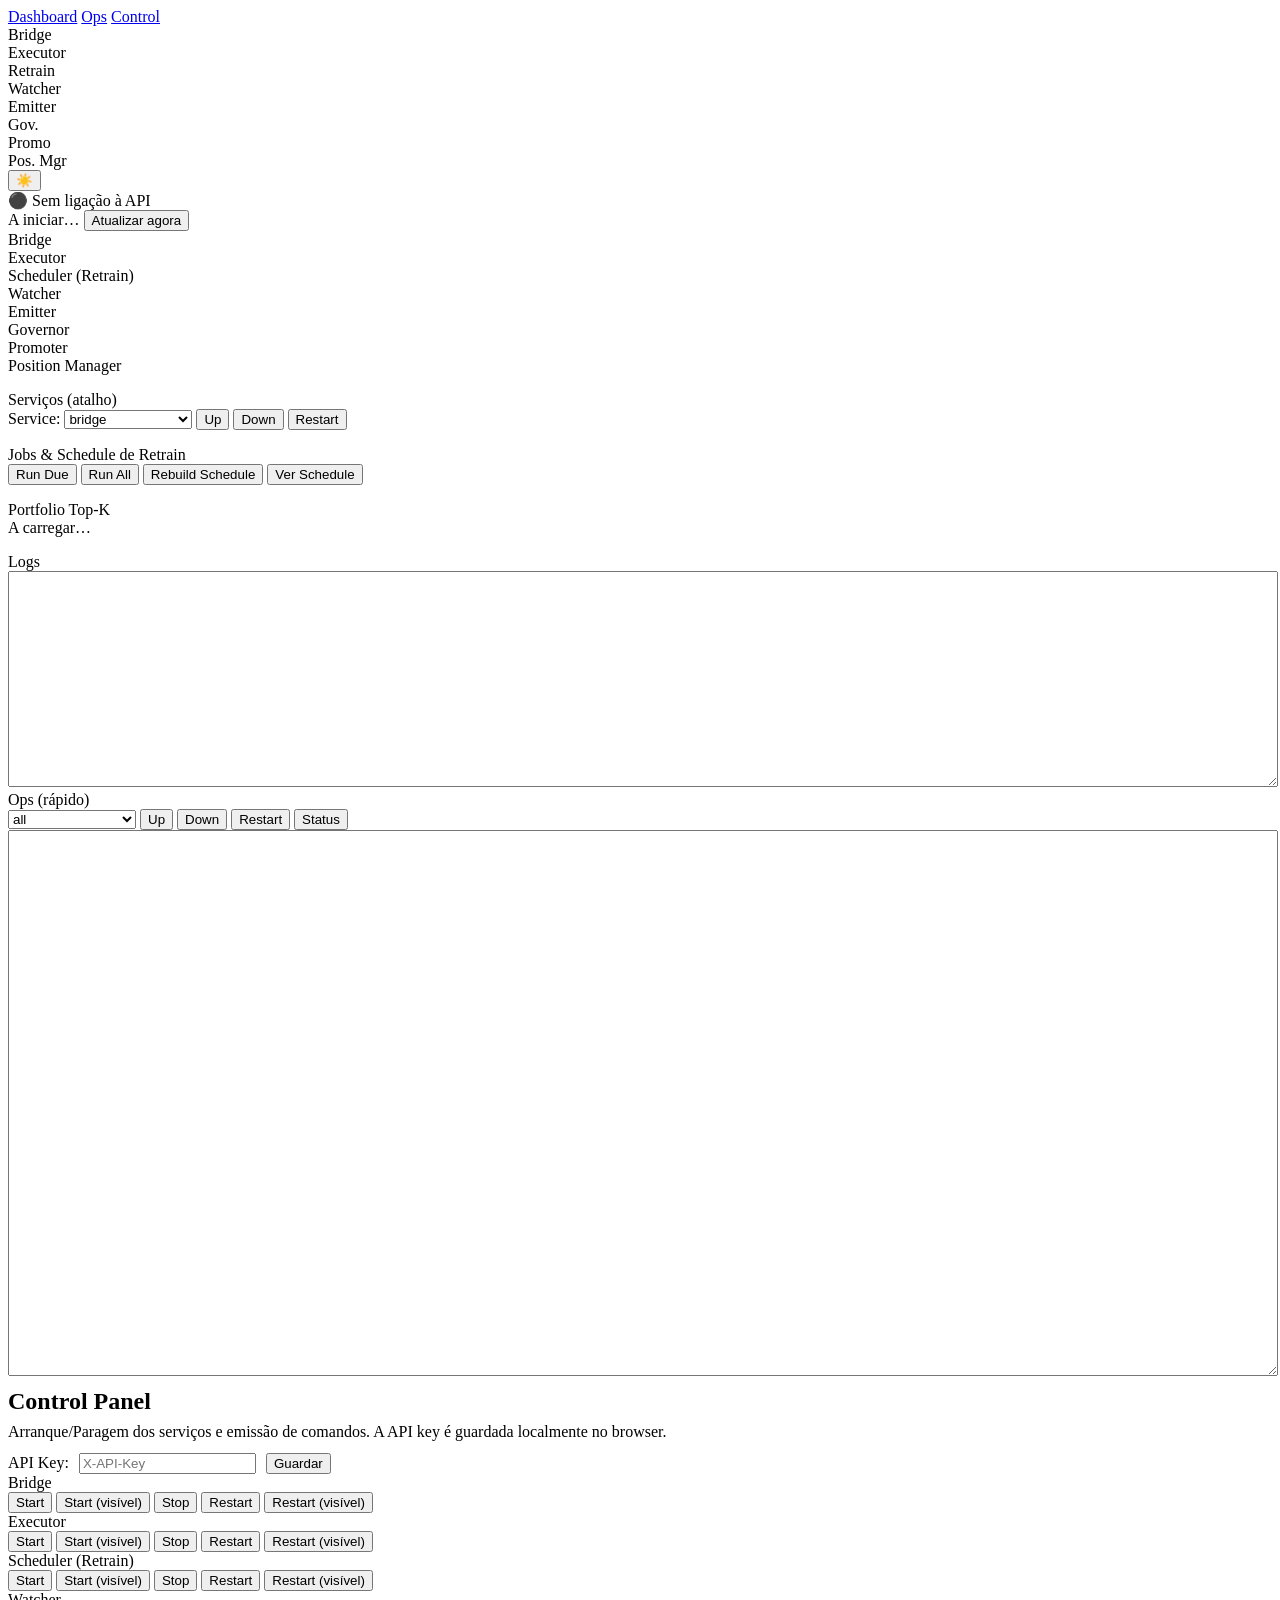
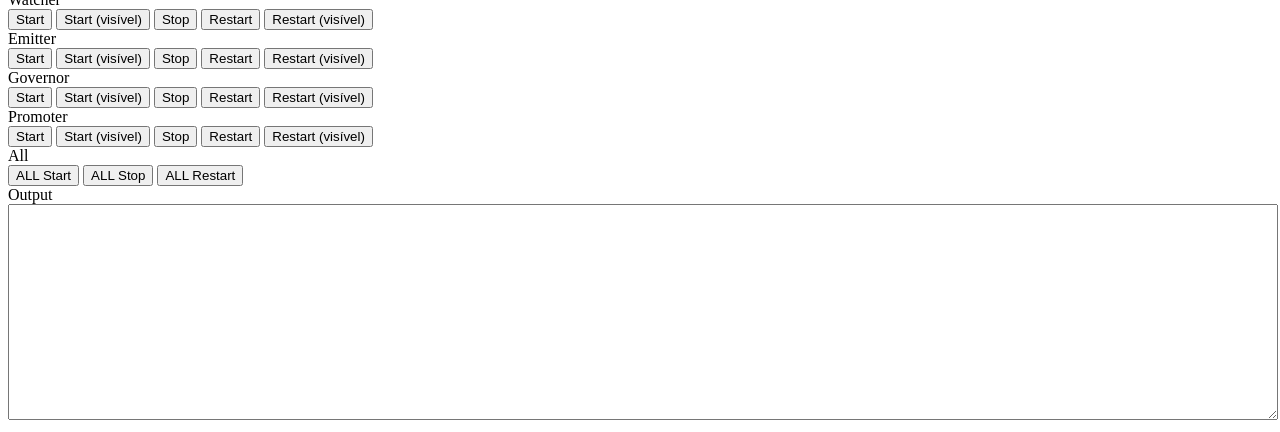
==== app/ui/templates/index.html @ 9c930dc5 "Migration and adjustments on various API's for the new Linux Envoronment" ====
<!doctype html>
<html lang="en">
  <head>
    <meta charset="utf-8">
    <title>MLSL Dashboard</title>
    <meta name="viewport" content="width=device-width, initial-scale=1">
    <meta name="color-scheme" content="dark light">
    <!-- CSS -->
    <link rel="stylesheet" href="/static/css/app.css?v=20251203">
  </head>
  <body>
    <header class="topbar">
      <nav class="tabs">
        <a href="#dash"    class="tab-link active" data-tab="dash">Dashboard</a>
        <a href="#ops"     class="tab-link"        data-tab="ops">Ops</a>
        <a href="#control" class="tab-link"        data-tab="control">Control</a>
      </nav>
      <div class="topbar-right">
        <div class="lights">
          <div class="group">
            <span class="name">Bridge</span>
            <span id="light-bridge" class="light off"></span>
            <span id="meta-bridge" class="meta"></span>
          </div>
          <div class="group">
            <span class="name">Executor</span>
            <span id="light-exec" class="light off"></span>
            <span id="meta-exec" class="meta"></span>
          </div>
          <div class="group">
            <span class="name">Retrain</span>
            <span id="light-retrain" class="light off"></span>
            <span id="meta-retrain" class="meta"></span>
          </div>
          <div class="group">
            <span class="name">Watcher</span>
            <span id="light-watcher" class="light off"></span>
            <span id="meta-watcher" class="meta"></span>
          </div>
          <div class="group">
            <span class="name">Emitter</span>
            <span id="light-emitter" class="light off"></span>
            <span id="meta-emitter" class="meta"></span>
          </div>
          <div class="group">
            <span class="name">Gov.</span>
            <span id="light-governor" class="light off"></span>
            <span id="meta-governor" class="meta"></span>
          </div>
          <div class="group">
            <span class="name">Promo</span>
            <span id="light-promoter" class="light off"></span>
            <span id="meta-promoter" class="meta"></span>
          </div>
          <div class="group">
            <span class="name">Pos. Mgr</span>
            <span id="light-posmanager" class="light off"></span>
            <span id="meta-posmanager" class="meta"></span>
          </div>
        </div>
        <button id="themeToggle" class="btn-small" title="Alternar tema">☀️</button>
      </div>
    </header>

    <div id="globalStatus" class="status-banner off">
      ⚫ Sem ligação à API
    </div>

    <main>
      <!-- ====================== TAB DASHBOARD ====================== -->
      <div id="tab-dash" class="tab active">
        <div class="toolbar">
          <span id="ts" class="muted">A iniciar…</span>
          <button id="refreshBtn" class="btn-small">Atualizar agora</button>
          <span id="healthLine" class="muted"></span>
        </div>

        <!-- Cards de serviços -->
        <div class="wrap">
          <!-- Bridge -->
          <div class="card">
            <div class="title">Bridge</div>
            <div class="kvs" id="bridgeCard"></div>
          </div>

          <!-- Executor -->
          <div class="card">
            <div class="title">Executor</div>
            <div class="kvs" id="executorCard"></div>
          </div>

          <!-- Scheduler / Retrain -->
          <div class="card">
            <div class="title">Scheduler (Retrain)</div>
            <div class="kvs" id="retrainCard"></div>
          </div>

          <!-- Watcher -->
          <div class="card">
            <div class="title">Watcher</div>
            <div class="kvs" id="watcherCard"></div>
          </div>

          <!-- Emitter -->
          <div class="card">
            <div class="title">Emitter</div>
            <div class="kvs" id="emitterCard"></div>
          </div>

          <!-- Governor -->
          <div class="card">
            <div class="title">Governor</div>
            <div class="kvs" id="governorCard"></div>
          </div>

          <!-- Promoter -->
          <div class="card">
            <div class="title">Promoter</div>
            <div class="kvs" id="promoterCard"></div>
          </div>

          <!-- Position Manager -->
          <div class="card">
            <div class="title">Position Manager</div>
            <div class="kvs" id="posManagerCard"></div>
          </div>
        </div>

        <!-- Proc control (atalho rápido) -->
        <div class="card" style="margin-top:16px">
          <div class="title">Serviços (atalho)</div>
          <div class="toolbar">
            <label>Service:
              <select id="procTarget">
                <option value="bridge">bridge</option>
                <option value="executor">executor</option>
                <option value="retrain">retrain</option>
                <option value="watcher">watcher</option>
                <option value="emitter">emitter</option>
                <option value="governor">governor</option>
                <option value="promoter">promoter</option>
                <option value="position_manager">position_manager</option>
                <option value="all">all</option>
              </select>
            </label>
            <button id="procUpBtn" class="btn-small">Up</button>
            <button id="procDownBtn" class="btn-small">Down</button>
            <button id="procRestartBtn" class="btn-small">Restart</button>
          </div>
        </div>

        <!-- Jobs & Schedule -->
        <div class="card" style="margin-top:16px">
          <div class="title">Jobs &amp; Schedule de Retrain</div>
          <div class="toolbar">
            <button id="runDueBtn" class="btn-small">Run Due</button>
            <button id="runAllBtn" class="btn-small">Run All</button>
            <button id="rebuildBtn" class="btn-small">Rebuild Schedule</button>
            <button id="viewScheduleBtn" class="btn-small">Ver Schedule</button>
          </div>
          <div id="strategies"></div>
          <pre id="scheduleYaml" class="pre" style="margin-top:8px; display:none"></pre>
        </div>

        <!-- Portfolio em SECÇÃO própria (não dentro da grelha principal) -->
        <div class="card" style="margin-top:16px">
          <div class="title">Portfolio Top-K</div>
          <div id="portfolioBox">
            <div class="muted">A carregar…</div>
          </div>
        </div>

        <!-- Logs -->
        <div class="card" style="margin-top:16px">
          <div class="title">Logs</div>
          <textarea id="out" class="pre" rows="14" style="width:100%; max-height:50vh"></textarea>
        </div>
      </div>

      <!-- ====================== TAB OPS ====================== -->
      <div id="tab-ops" class="tab">
        <div class="card">
          <div class="title">Ops (rápido)</div>
          <div class="toolbar">
            <select id="opsTarget">
              <option>all</option>
              <option>bridge</option>
              <option>executor</option>
              <option>retrain</option>
              <option>watcher</option>
              <option>emitter</option>
              <option>governor</option>
              <option>promoter</option>
              <option>position_manager</option>
            </select>
            <button onclick="opsRun('up')" class="btn-small">Up</button>
            <button onclick="opsRun('down')" class="btn-small">Down</button>
            <button onclick="opsRun('restart')" class="btn-small">Restart</button>
            <button onclick="opsStatus()" class="btn-small">Status</button>
          </div>
          <textarea id="opsOut" class="pre" style="width:100%;height:60vh"></textarea>
        </div>
      </div>

      <!-- ====================== TAB CONTROL ====================== -->
      <div id="tab-control" class="tab">
        <h2 class="title" style="margin:8px 0">Control Panel</h2>
        <div class="muted">
          Arranque/Paragem dos serviços e emissão de comandos. A API key é guardada localmente no browser.
        </div>

        <div class="card" style="margin-top:12px">
          <label>API Key:
            <input id="api-key" type="password" placeholder="X-API-Key" style="margin-left:6px">
          </label>
          <button id="save-key" class="btn-small" style="margin-left:6px">Guardar</button>
        </div>

        <div class="card">
          <div class="title">Bridge</div>
          <button id="btn-bridge-start">Start</button>
          <button id="btn-bridge-start-vis">Start (visível)</button>
          <button id="btn-bridge-stop">Stop</button>
          <button id="btn-bridge-restart">Restart</button>
          <button id="btn-bridge-restart-vis">Restart (visível)</button>
        </div>

        <div class="card">
          <div class="title">Executor</div>
          <button id="btn-executor-start">Start</button>
          <button id="btn-executor-start-vis">Start (visível)</button>
          <button id="btn-executor-stop">Stop</button>
          <button id="btn-executor-restart">Restart</button>
          <button id="btn-executor-restart-vis">Restart (visível)</button>
        </div>

        <div class="card">
          <div class="title">Scheduler (Retrain)</div>
          <button id="btn-scheduler-start">Start</button>
          <button id="btn-scheduler-start-vis">Start (visível)</button>
          <button id="btn-scheduler-stop">Stop</button>
          <button id="btn-scheduler-restart">Restart</button>
          <button id="btn-scheduler-restart-vis">Restart (visível)</button>
        </div>

        <div class="card">
          <div class="title">Watcher</div>
          <button id="btn-watcher-start">Start</button>
          <button id="btn-watcher-start-vis">Start (visível)</button>
          <button id="btn-watcher-stop">Stop</button>
          <button id="btn-watcher-restart">Restart</button>
          <button id="btn-watcher-restart-vis">Restart (visível)</button>
        </div>

        <div class="card">
          <div class="title">Emitter</div>
          <button id="btn-emitter-start">Start</button>
          <button id="btn-emitter-start-vis">Start (visível)</button>
          <button id="btn-emitter-stop">Stop</button>
          <button id="btn-emitter-restart">Restart</button>
          <button id="btn-emitter-restart-vis">Restart (visível)</button>
        </div>

        <div class="card">
          <div class="title">Governor</div>
          <button id="btn-governor-start">Start</button>
          <button id="btn-governor-start-vis">Start (visível)</button>
          <button id="btn-governor-stop">Stop</button>
          <button id="btn-governor-restart">Restart</button>
          <button id="btn-governor-restart-vis">Restart (visível)</button>
        </div>

        <div class="card">
          <div class="title">Promoter</div>
          <button id="btn-promoter-start">Start</button>
          <button id="btn-promoter-start-vis">Start (visível)</button>
          <button id="btn-promoter-stop">Stop</button>
          <button id="btn-promoter-restart">Restart</button>
          <button id="btn-promoter-restart-vis">Restart (visível)</button>
        </div>

        <div class="card">
          <div class="title">All</div>
          <button id="btn-all-start">ALL Start</button>
          <button id="btn-all-stop">ALL Stop</button>
          <button id="btn-all-restart">ALL Restart</button>
        </div>

        <div class="card">
          <div class="title">Output</div>
          <textarea id="ops-output" rows="14" style="width:100%" readonly></textarea>
        </div>
      </div>
    </main>

    <!-- Config da API (ajusta a origin se for preciso) -->
    <script>
      // Bridge FastAPI
      window.API_ORIGIN = "http://127.0.0.1:5005";
      window.API_BASE   = "/ui/api";
    </script>
    <!-- JS comum (tabs + theme + api helper) -->
    <script src="/static/js/common.js?v=20251203"></script>
    <!-- Dashboard (health, strategies, portfolio, logs) -->
    <script src="/static/js/dashboard.js?v=20251203"></script>
    <!-- Ops & Control -->
    <script src="/static/js/ops.js?v=20251015"></script>
    <script src="/static/js/control.js?v=20251015"></script>
  </body>
</html>
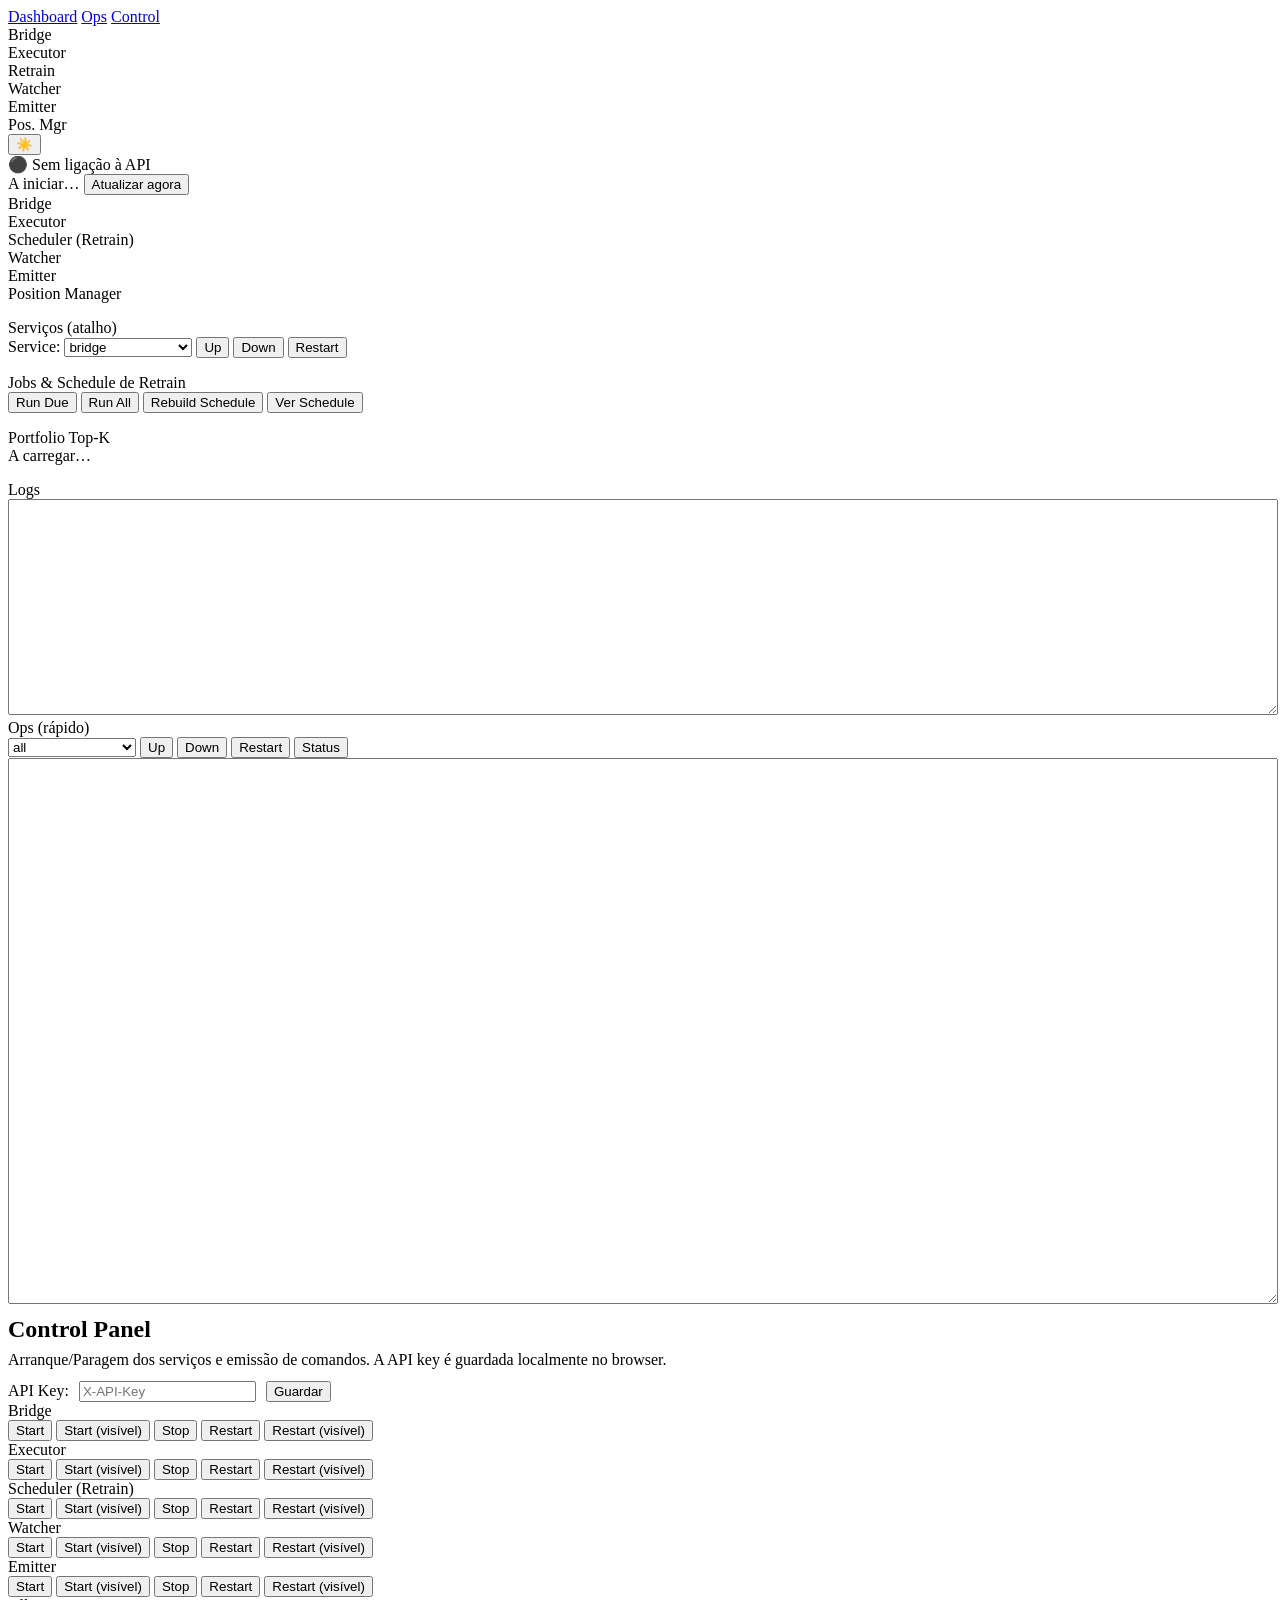
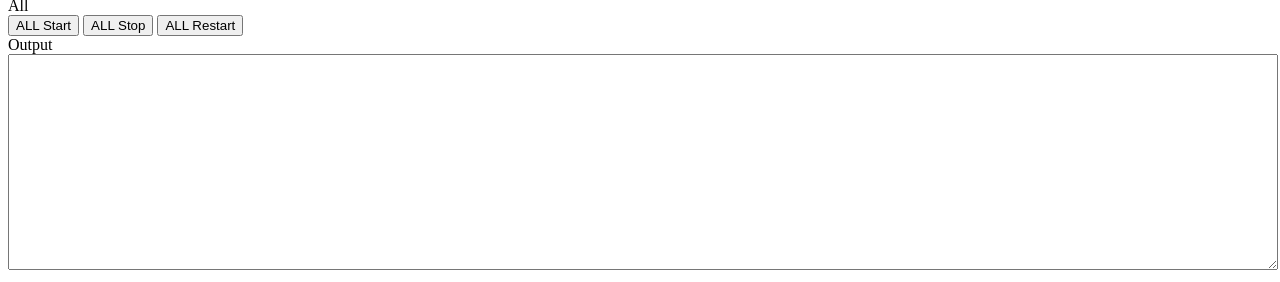
==== commit 20952f0e: "WIP: bridge controllers/services refactor + web UI updates" ====
--- a/app/ui/templates/index.html
+++ b/app/ui/templates/index.html
@@ -6,7 +6,7 @@
     <meta name="viewport" content="width=device-width, initial-scale=1">
     <meta name="color-scheme" content="dark light">
     <!-- CSS -->
-    <link rel="stylesheet" href="/static/css/app.css?v=20251203">
+    <link rel="stylesheet" href="/static/css/app.css?v=20251217">
   </head>
   <body>
     <header class="topbar">
@@ -43,16 +43,6 @@
             <span id="meta-emitter" class="meta"></span>
           </div>
           <div class="group">
-            <span class="name">Gov.</span>
-            <span id="light-governor" class="light off"></span>
-            <span id="meta-governor" class="meta"></span>
-          </div>
-          <div class="group">
-            <span class="name">Promo</span>
-            <span id="light-promoter" class="light off"></span>
-            <span id="meta-promoter" class="meta"></span>
-          </div>
-          <div class="group">
             <span class="name">Pos. Mgr</span>
             <span id="light-posmanager" class="light off"></span>
             <span id="meta-posmanager" class="meta"></span>
@@ -61,6 +51,9 @@
         <button id="themeToggle" class="btn-small" title="Alternar tema">☀️</button>
       </div>
     </header>
+
+    <!-- Badge da instância (preenchido via /ui/api/env pelo dashboard.js) -->
+    <div id="instanceBadgeHost" style="padding: 0 16px;"></div>
 
     <div id="globalStatus" class="status-banner off">
       ⚫ Sem ligação à API
@@ -105,18 +98,6 @@
           <div class="card">
             <div class="title">Emitter</div>
             <div class="kvs" id="emitterCard"></div>
-          </div>
-
-          <!-- Governor -->
-          <div class="card">
-            <div class="title">Governor</div>
-            <div class="kvs" id="governorCard"></div>
-          </div>
-
-          <!-- Promoter -->
-          <div class="card">
-            <div class="title">Promoter</div>
-            <div class="kvs" id="promoterCard"></div>
           </div>
 
           <!-- Position Manager -->
@@ -137,8 +118,6 @@
                 <option value="retrain">retrain</option>
                 <option value="watcher">watcher</option>
                 <option value="emitter">emitter</option>
-                <option value="governor">governor</option>
-                <option value="promoter">promoter</option>
                 <option value="position_manager">position_manager</option>
                 <option value="all">all</option>
               </select>
@@ -162,7 +141,7 @@
           <pre id="scheduleYaml" class="pre" style="margin-top:8px; display:none"></pre>
         </div>
 
-        <!-- Portfolio em SECÇÃO própria (não dentro da grelha principal) -->
+        <!-- Portfolio -->
         <div class="card" style="margin-top:16px">
           <div class="title">Portfolio Top-K</div>
           <div id="portfolioBox">
@@ -189,8 +168,6 @@
               <option>retrain</option>
               <option>watcher</option>
               <option>emitter</option>
-              <option>governor</option>
-              <option>promoter</option>
               <option>position_manager</option>
             </select>
             <button onclick="opsRun('up')" class="btn-small">Up</button>
@@ -262,24 +239,6 @@
         </div>
 
         <div class="card">
-          <div class="title">Governor</div>
-          <button id="btn-governor-start">Start</button>
-          <button id="btn-governor-start-vis">Start (visível)</button>
-          <button id="btn-governor-stop">Stop</button>
-          <button id="btn-governor-restart">Restart</button>
-          <button id="btn-governor-restart-vis">Restart (visível)</button>
-        </div>
-
-        <div class="card">
-          <div class="title">Promoter</div>
-          <button id="btn-promoter-start">Start</button>
-          <button id="btn-promoter-start-vis">Start (visível)</button>
-          <button id="btn-promoter-stop">Stop</button>
-          <button id="btn-promoter-restart">Restart</button>
-          <button id="btn-promoter-restart-vis">Restart (visível)</button>
-        </div>
-
-        <div class="card">
           <div class="title">All</div>
           <button id="btn-all-start">ALL Start</button>
           <button id="btn-all-stop">ALL Stop</button>
@@ -295,16 +254,18 @@
 
     <!-- Config da API (ajusta a origin se for preciso) -->
     <script>
-      // Bridge FastAPI
-      window.API_ORIGIN = "http://127.0.0.1:5005";
+      // ✅ Multi-instância: usar mesma origem da UI
+      // A UI serve /ui/api/* (ou proxy), portanto NÃO hardcode de portas aqui.
+      window.API_ORIGIN = "";      // <- importante
       window.API_BASE   = "/ui/api";
     </script>
+
     <!-- JS comum (tabs + theme + api helper) -->
-    <script src="/static/js/common.js?v=20251203"></script>
+    <script src="/static/js/common.js?v=20251217"></script>
     <!-- Dashboard (health, strategies, portfolio, logs) -->
-    <script src="/static/js/dashboard.js?v=20251203"></script>
+    <script src="/static/js/dashboard.js?v=20251217"></script>
     <!-- Ops & Control -->
-    <script src="/static/js/ops.js?v=20251015"></script>
-    <script src="/static/js/control.js?v=20251015"></script>
+    <script src="/static/js/ops.js?v=20251217"></script>
+    <script src="/static/js/control.js?v=20251217"></script>
   </body>
 </html>
